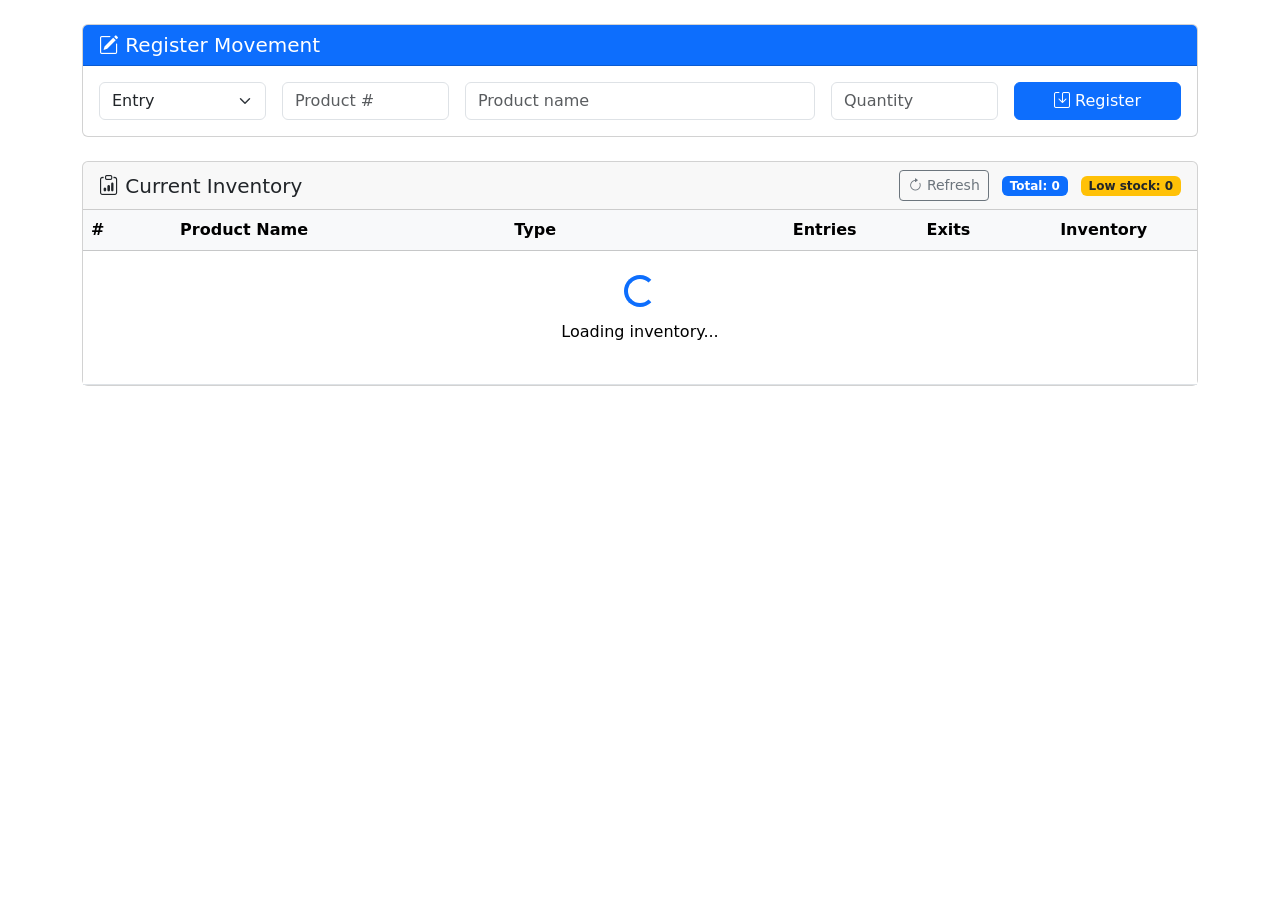
==== index.html @ f0458bd9 "Update index.html" ====
<!DOCTYPE html>
<html lang="es">
<head>
  <meta charset="UTF-8">
  <meta name="viewport" content="width=device-width, initial-scale=1.0">
  <title>Inventory System</title>
  <link href="https://cdn.jsdelivr.net/npm/bootstrap@5.3.0/dist/css/bootstrap.min.css" rel="stylesheet">
  <link rel="stylesheet" href="https://cdn.jsdelivr.net/npm/bootstrap-icons@1.10.0/font/bootstrap-icons.css">
  <style>
    .table-responsive { max-height: 60vh; overflow-y: auto; }
    .alert-position { position: fixed; top: 20px; right: 20px; z-index: 1000; }
    #productSearchFeedback { position: absolute; right: 10px; top: 50%; transform: translateY(-50%); }
  </style>
</head>
<body>
  <div class="container py-4">
    <div id="alertContainer" class="alert-position"></div>
    
    <div class="card mb-4">
      <div class="card-header bg-primary text-white">
        <h5 class="mb-0"><i class="bi bi-pencil-square"></i> Register Movement</h5>
      </div>
      <div class="card-body">
        <form id="inventoryForm">
          <div class="row g-3 align-items-center">
            <div class="col-md-2">
              <select class="form-select" id="movementType" required>
                <option value="entrada"><i class="bi bi-box-arrow-in-down"></i> Entry</option>
                <option value="salida"><i class="bi bi-box-arrow-up"></i> Exit</option>
              </select>
            </div>
            <div class="col-md-2">
              <input type="number" class="form-control" id="productNumber" placeholder="Product #" min="1" required>
            </div>
            <div class="col-md-4 position-relative">
              <input type="text" class="form-control" id="productName" placeholder="Product name" readonly>
              <div id="productSearchFeedback"></div>
            </div>
            <div class="col-md-2">
              <input type="number" class="form-control" id="quantity" placeholder="Quantity" min="1" required>
            </div>
            <div class="col-md-2">
              <button type="submit" class="btn btn-primary w-100" id="registerBtn">
                <i class="bi bi-save"></i> Register
              </button>
            </div>
          </div>
        </form>
      </div>
    </div>

    <div class="card">
      <div class="card-header d-flex justify-content-between align-items-center">
        <h5 class="mb-0"><i class="bi bi-clipboard-data"></i> Current Inventory</h5>
        <div>
          <button class="btn btn-sm btn-outline-secondary" id="refreshBtn">
            <i class="bi bi-arrow-clockwise"></i> Refresh
          </button>
          <span class="badge bg-primary ms-2">Total: <span id="totalItems">0</span></span>
          <span class="badge bg-warning text-dark ms-2">Low stock: <span id="lowStockItems">0</span></span>
        </div>
      </div>
      <div class="table-responsive">
        <table class="table table-hover align-middle mb-0">
          <thead class="table-light">
            <tr>
              <th width="8%">#</th>
              <th width="30%">Product Name</th>
              <th width="25%">Type</th>
              <th width="12%">Entries</th>
              <th width="12%">Exits</th>
              <th width="13%">Inventory</th>
            </tr>
          </thead>
          <tbody id="inventoryTable">
            <tr>
              <td colspan="6" class="text-center py-4">
                <div class="spinner-border text-primary"></div>
                <p class="mt-2">Loading inventory...</p>
              </td>
            </tr>
          </tbody>
        </table>
      </div>
    </div>
  </div>

  <script src="https://cdn.jsdelivr.net/npm/bootstrap@5.3.0/dist/js/bootstrap.bundle.min.js"></script>
  <script src="config.js"></script>
  <script src="inventory.js"></script>
</body>
</html>
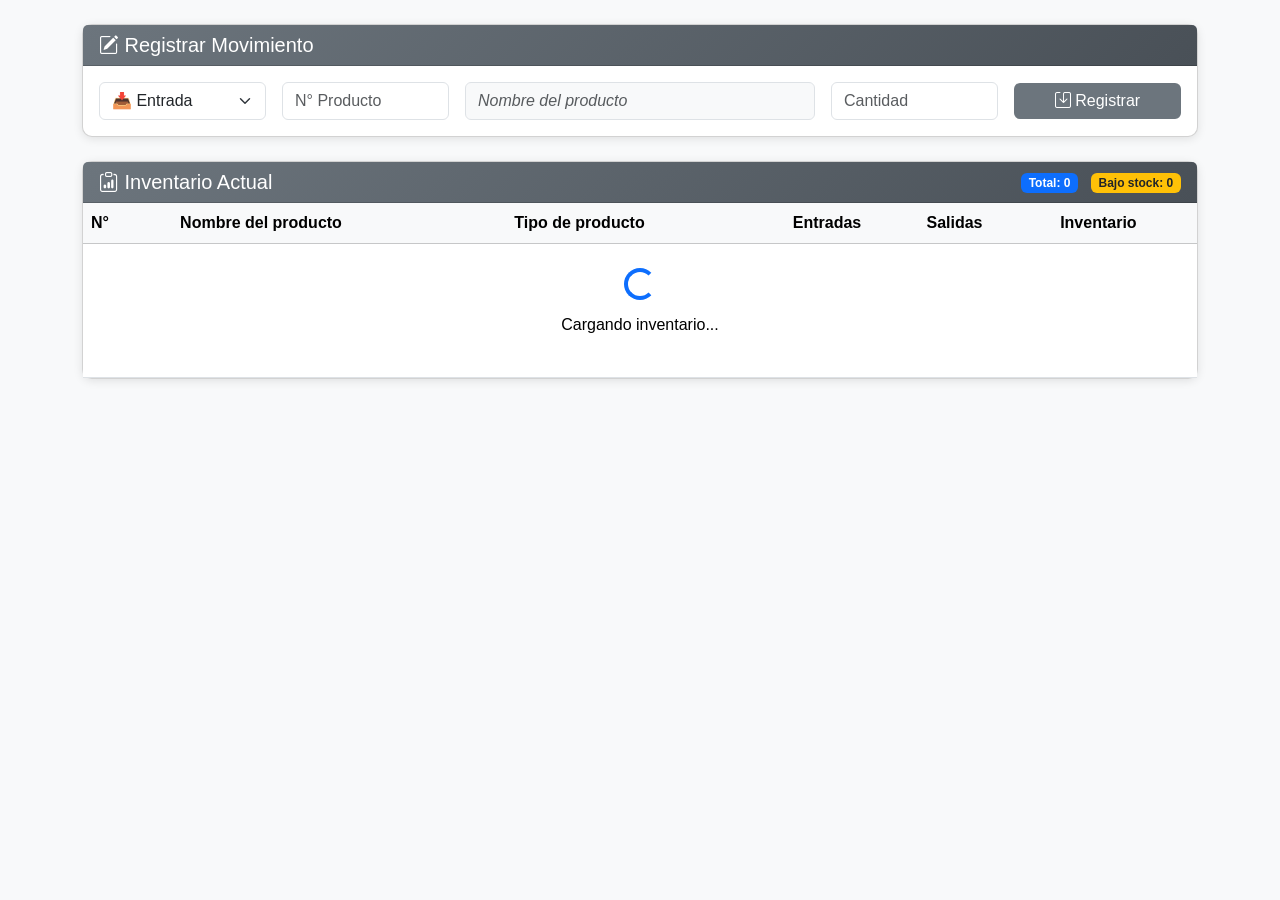
==== commit cc99709a: "Update index.html" ====
--- a/index.html
+++ b/index.html
@@ -1,92 +1,120 @@
 <!DOCTYPE html>
 <html lang="es">
 <head>
-  <meta charset="UTF-8">
-  <meta name="viewport" content="width=device-width, initial-scale=1.0">
-  <title>Inventory System</title>
-  <link href="https://cdn.jsdelivr.net/npm/bootstrap@5.3.0/dist/css/bootstrap.min.css" rel="stylesheet">
-  <link rel="stylesheet" href="https://cdn.jsdelivr.net/npm/bootstrap-icons@1.10.0/font/bootstrap-icons.css">
-  <style>
-    .table-responsive { max-height: 60vh; overflow-y: auto; }
-    .alert-position { position: fixed; top: 20px; right: 20px; z-index: 1000; }
-    #productSearchFeedback { position: absolute; right: 10px; top: 50%; transform: translateY(-50%); }
-  </style>
+    <meta charset="UTF-8">
+    <meta name="viewport" content="width=device-width, initial-scale=1.0">
+    <title>Inventario Klandestino</title>
+    <link href="https://cdn.jsdelivr.net/npm/bootstrap@5.3.0/dist/css/bootstrap.min.css" rel="stylesheet">
+    <link rel="stylesheet" href="https://cdn.jsdelivr.net/npm/bootstrap-icons@1.10.0/font/bootstrap-icons.css">
+    <style>
+        :root {
+            --color-primary: #6c757d;
+            --color-secondary: #495057;
+        }
+        body {
+            background-color: #f8f9fa;
+            font-family: 'Segoe UI', sans-serif;
+        }
+        .card {
+            border-radius: 10px;
+            box-shadow: 0 2px 10px rgba(0,0,0,0.1);
+        }
+        .card-header {
+            background: linear-gradient(135deg, var(--color-primary), var(--color-secondary));
+            color: white;
+            font-weight: 600;
+        }
+        .table-responsive {
+            max-height: 60vh;
+            overflow-y: auto;
+        }
+        .table thead th {
+            position: sticky;
+            top: 0;
+            background-color: #f8f9fa;
+        }
+        .table-warning {
+            background-color: rgba(255, 193, 7, 0.1);
+        }
+        #productName {
+            background-color: #f8f9fa;
+            font-style: italic;
+        }
+        .btn-primary {
+            background-color: var(--color-primary);
+            border: none;
+        }
+        .btn-primary:hover {
+            background-color: var(--color-secondary);
+        }
+    </style>
 </head>
 <body>
-  <div class="container py-4">
-    <div id="alertContainer" class="alert-position"></div>
-    
-    <div class="card mb-4">
-      <div class="card-header bg-primary text-white">
-        <h5 class="mb-0"><i class="bi bi-pencil-square"></i> Register Movement</h5>
-      </div>
-      <div class="card-body">
-        <form id="inventoryForm">
-          <div class="row g-3 align-items-center">
-            <div class="col-md-2">
-              <select class="form-select" id="movementType" required>
-                <option value="entrada"><i class="bi bi-box-arrow-in-down"></i> Entry</option>
-                <option value="salida"><i class="bi bi-box-arrow-up"></i> Exit</option>
-              </select>
+    <div class="container py-4">
+        <div class="card mb-4">
+            <div class="card-header">
+                <h5 class="mb-0"><i class="bi bi-pencil-square"></i> Registrar Movimiento</h5>
             </div>
-            <div class="col-md-2">
-              <input type="number" class="form-control" id="productNumber" placeholder="Product #" min="1" required>
+            <div class="card-body">
+                <div class="row g-3 align-items-center">
+                    <div class="col-md-2">
+                        <select class="form-select" id="movementType">
+                            <option value="entrada">📥 Entrada</option>
+                            <option value="salida">📤 Salida</option>
+                        </select>
+                    </div>
+                    <div class="col-md-2">
+                        <input type="number" class="form-control" id="productNumber" placeholder="N° Producto" min="1" required>
+                    </div>
+                    <div class="col-md-4">
+                        <input type="text" class="form-control" id="productName" placeholder="Nombre del producto" readonly>
+                    </div>
+                    <div class="col-md-2">
+                        <input type="number" class="form-control" id="quantity" placeholder="Cantidad" min="1" required>
+                    </div>
+                    <div class="col-md-2">
+                        <button class="btn btn-primary w-100" id="registerBtn">
+                            <i class="bi bi-save"></i> Registrar
+                        </button>
+                    </div>
+                </div>
             </div>
-            <div class="col-md-4 position-relative">
-              <input type="text" class="form-control" id="productName" placeholder="Product name" readonly>
-              <div id="productSearchFeedback"></div>
+        </div>
+
+        <div class="card">
+            <div class="card-header d-flex justify-content-between align-items-center">
+                <h5 class="mb-0"><i class="bi bi-clipboard-data"></i> Inventario Actual</h5>
+                <div>
+                    <span class="badge bg-primary me-2">Total: <span id="totalItems">0</span></span>
+                    <span class="badge bg-warning text-dark">Bajo stock: <span id="lowStockItems">0</span></span>
+                </div>
             </div>
-            <div class="col-md-2">
-              <input type="number" class="form-control" id="quantity" placeholder="Quantity" min="1" required>
+            <div class="table-responsive">
+                <table class="table table-hover align-middle mb-0">
+                    <thead class="table-light">
+                        <tr>
+                            <th width="8%">N°</th>
+                            <th width="30%">Nombre del producto</th>
+                            <th width="25%">Tipo de producto</th>
+                            <th width="12%">Entradas</th>
+                            <th width="12%">Salidas</th>
+                            <th width="13%">Inventario</th>
+                        </tr>
+                    </thead>
+                    <tbody id="inventoryTable">
+                        <tr>
+                            <td colspan="6" class="text-center py-4">
+                                <div class="spinner-border text-primary"></div>
+                                <p class="mt-2">Cargando inventario...</p>
+                            </td>
+                        </tr>
+                    </tbody>
+                </table>
             </div>
-            <div class="col-md-2">
-              <button type="submit" class="btn btn-primary w-100" id="registerBtn">
-                <i class="bi bi-save"></i> Register
-              </button>
-            </div>
-          </div>
-        </form>
-      </div>
+        </div>
     </div>
 
-    <div class="card">
-      <div class="card-header d-flex justify-content-between align-items-center">
-        <h5 class="mb-0"><i class="bi bi-clipboard-data"></i> Current Inventory</h5>
-        <div>
-          <button class="btn btn-sm btn-outline-secondary" id="refreshBtn">
-            <i class="bi bi-arrow-clockwise"></i> Refresh
-          </button>
-          <span class="badge bg-primary ms-2">Total: <span id="totalItems">0</span></span>
-          <span class="badge bg-warning text-dark ms-2">Low stock: <span id="lowStockItems">0</span></span>
-        </div>
-      </div>
-      <div class="table-responsive">
-        <table class="table table-hover align-middle mb-0">
-          <thead class="table-light">
-            <tr>
-              <th width="8%">#</th>
-              <th width="30%">Product Name</th>
-              <th width="25%">Type</th>
-              <th width="12%">Entries</th>
-              <th width="12%">Exits</th>
-              <th width="13%">Inventory</th>
-            </tr>
-          </thead>
-          <tbody id="inventoryTable">
-            <tr>
-              <td colspan="6" class="text-center py-4">
-                <div class="spinner-border text-primary"></div>
-                <p class="mt-2">Loading inventory...</p>
-              </td>
-            </tr>
-          </tbody>
-        </table>
-      </div>
-    </div>
-  </div>
-
-  <script src="https://cdn.jsdelivr.net/npm/bootstrap@5.3.0/dist/js/bootstrap.bundle.min.js"></script>
-  <script src="config.js"></script>
-  <script src="inventory.js"></script>
+    <script src="https://cdn.jsdelivr.net/npm/bootstrap@5.3.0/dist/js/bootstrap.bundle.min.js"></script>
+    <script src="frontend.js"></script>
 </body>
 </html>
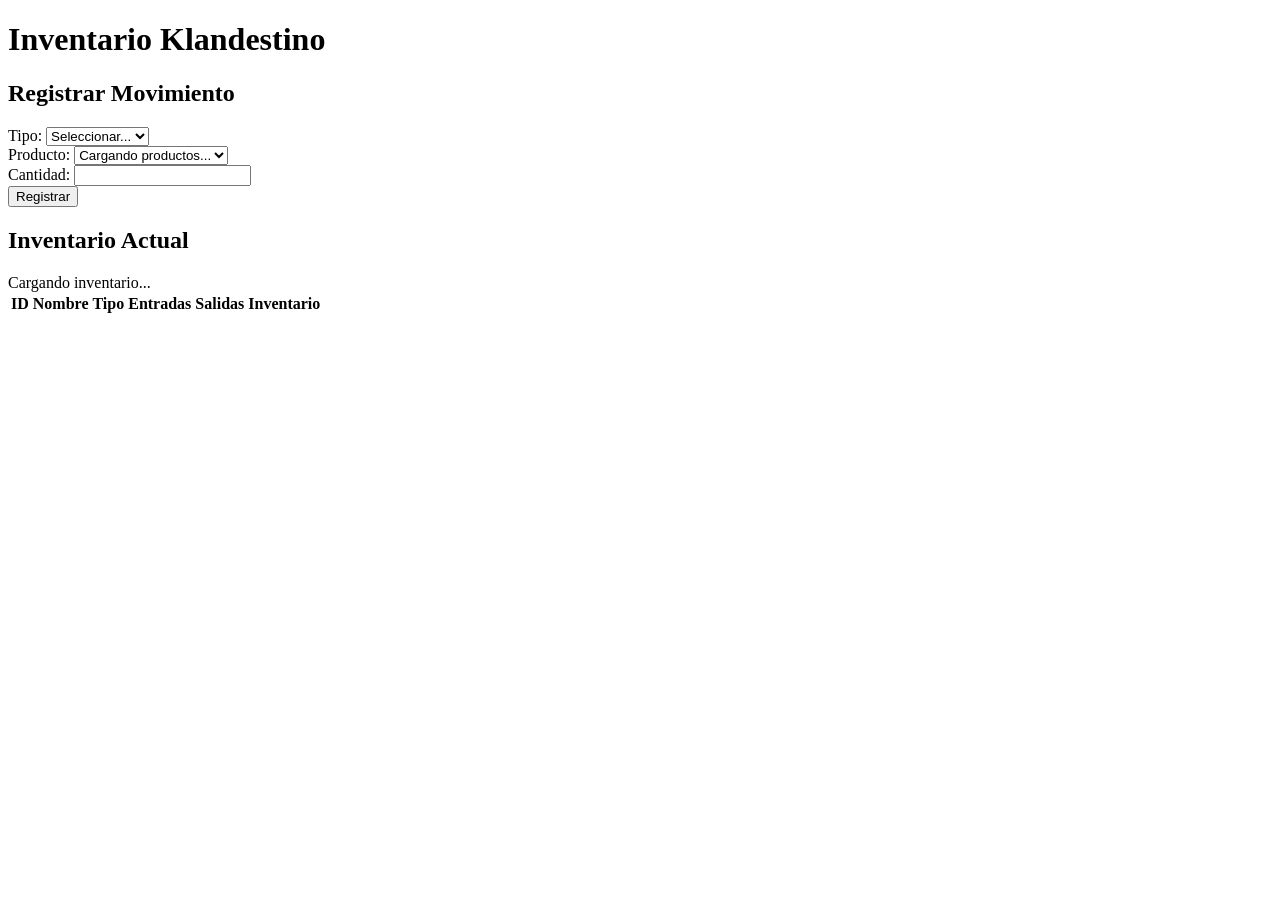
==== commit baeb67f3: "Update index.html" ====
--- a/index.html
+++ b/index.html
@@ -3,118 +3,64 @@
 <head>
     <meta charset="UTF-8">
     <meta name="viewport" content="width=device-width, initial-scale=1.0">
-    <title>Inventario Klandestino</title>
-    <link href="https://cdn.jsdelivr.net/npm/bootstrap@5.3.0/dist/css/bootstrap.min.css" rel="stylesheet">
-    <link rel="stylesheet" href="https://cdn.jsdelivr.net/npm/bootstrap-icons@1.10.0/font/bootstrap-icons.css">
-    <style>
-        :root {
-            --color-primary: #6c757d;
-            --color-secondary: #495057;
-        }
-        body {
-            background-color: #f8f9fa;
-            font-family: 'Segoe UI', sans-serif;
-        }
-        .card {
-            border-radius: 10px;
-            box-shadow: 0 2px 10px rgba(0,0,0,0.1);
-        }
-        .card-header {
-            background: linear-gradient(135deg, var(--color-primary), var(--color-secondary));
-            color: white;
-            font-weight: 600;
-        }
-        .table-responsive {
-            max-height: 60vh;
-            overflow-y: auto;
-        }
-        .table thead th {
-            position: sticky;
-            top: 0;
-            background-color: #f8f9fa;
-        }
-        .table-warning {
-            background-color: rgba(255, 193, 7, 0.1);
-        }
-        #productName {
-            background-color: #f8f9fa;
-            font-style: italic;
-        }
-        .btn-primary {
-            background-color: var(--color-primary);
-            border: none;
-        }
-        .btn-primary:hover {
-            background-color: var(--color-secondary);
-        }
-    </style>
+    <title>Sistema de Inventario</title>
+    <link rel="stylesheet" href="estilo.css">
 </head>
 <body>
-    <div class="container py-4">
-        <div class="card mb-4">
-            <div class="card-header">
-                <h5 class="mb-0"><i class="bi bi-pencil-square"></i> Registrar Movimiento</h5>
-            </div>
-            <div class="card-body">
-                <div class="row g-3 align-items-center">
-                    <div class="col-md-2">
-                        <select class="form-select" id="movementType">
-                            <option value="entrada">📥 Entrada</option>
-                            <option value="salida">📤 Salida</option>
-                        </select>
-                    </div>
-                    <div class="col-md-2">
-                        <input type="number" class="form-control" id="productNumber" placeholder="N° Producto" min="1" required>
-                    </div>
-                    <div class="col-md-4">
-                        <input type="text" class="form-control" id="productName" placeholder="Nombre del producto" readonly>
-                    </div>
-                    <div class="col-md-2">
-                        <input type="number" class="form-control" id="quantity" placeholder="Cantidad" min="1" required>
-                    </div>
-                    <div class="col-md-2">
-                        <button class="btn btn-primary w-100" id="registerBtn">
-                            <i class="bi bi-save"></i> Registrar
-                        </button>
-                    </div>
+    <div class="container">
+        <h1>Inventario Klandestino</h1>
+        
+        <!-- Formulario de movimientos -->
+        <div class="card">
+            <h2>Registrar Movimiento</h2>
+            <form id="movimiento-form">
+                <div class="form-group">
+                    <label for="tipo-movimiento">Tipo:</label>
+                    <select id="tipo-movimiento" required>
+                        <option value="">Seleccionar...</option>
+                        <option value="entrada">Entrada</option>
+                        <option value="salida">Salida</option>
+                    </select>
                 </div>
-            </div>
+                
+                <div class="form-group">
+                    <label for="producto-id">Producto:</label>
+                    <select id="producto-id" required>
+                        <option value="">Cargando productos...</option>
+                    </select>
+                </div>
+                
+                <div class="form-group">
+                    <label for="cantidad">Cantidad:</label>
+                    <input type="number" id="cantidad" min="1" required>
+                </div>
+                
+                <button type="submit">Registrar</button>
+            </form>
         </div>
-
+        
+        <!-- Tabla de inventario -->
         <div class="card">
-            <div class="card-header d-flex justify-content-between align-items-center">
-                <h5 class="mb-0"><i class="bi bi-clipboard-data"></i> Inventario Actual</h5>
-                <div>
-                    <span class="badge bg-primary me-2">Total: <span id="totalItems">0</span></span>
-                    <span class="badge bg-warning text-dark">Bajo stock: <span id="lowStockItems">0</span></span>
-                </div>
-            </div>
-            <div class="table-responsive">
-                <table class="table table-hover align-middle mb-0">
-                    <thead class="table-light">
-                        <tr>
-                            <th width="8%">N°</th>
-                            <th width="30%">Nombre del producto</th>
-                            <th width="25%">Tipo de producto</th>
-                            <th width="12%">Entradas</th>
-                            <th width="12%">Salidas</th>
-                            <th width="13%">Inventario</th>
-                        </tr>
-                    </thead>
-                    <tbody id="inventoryTable">
-                        <tr>
-                            <td colspan="6" class="text-center py-4">
-                                <div class="spinner-border text-primary"></div>
-                                <p class="mt-2">Cargando inventario...</p>
-                            </td>
-                        </tr>
-                    </tbody>
-                </table>
-            </div>
+            <h2>Inventario Actual <span id="inventario-count"></span></h2>
+            <div id="loading">Cargando inventario...</div>
+            <div id="error-message" class="error"></div>
+            
+            <table id="inventario-table">
+                <thead>
+                    <tr>
+                        <th>ID</th>
+                        <th>Nombre</th>
+                        <th>Tipo</th>
+                        <th>Entradas</th>
+                        <th>Salidas</th>
+                        <th>Inventario</th>
+                    </tr>
+                </thead>
+                <tbody></tbody>
+            </table>
         </div>
     </div>
 
-    <script src="https://cdn.jsdelivr.net/npm/bootstrap@5.3.0/dist/js/bootstrap.bundle.min.js"></script>
-    <script src="frontend.js"></script>
+    <script src="script.js"></script>
 </body>
 </html>
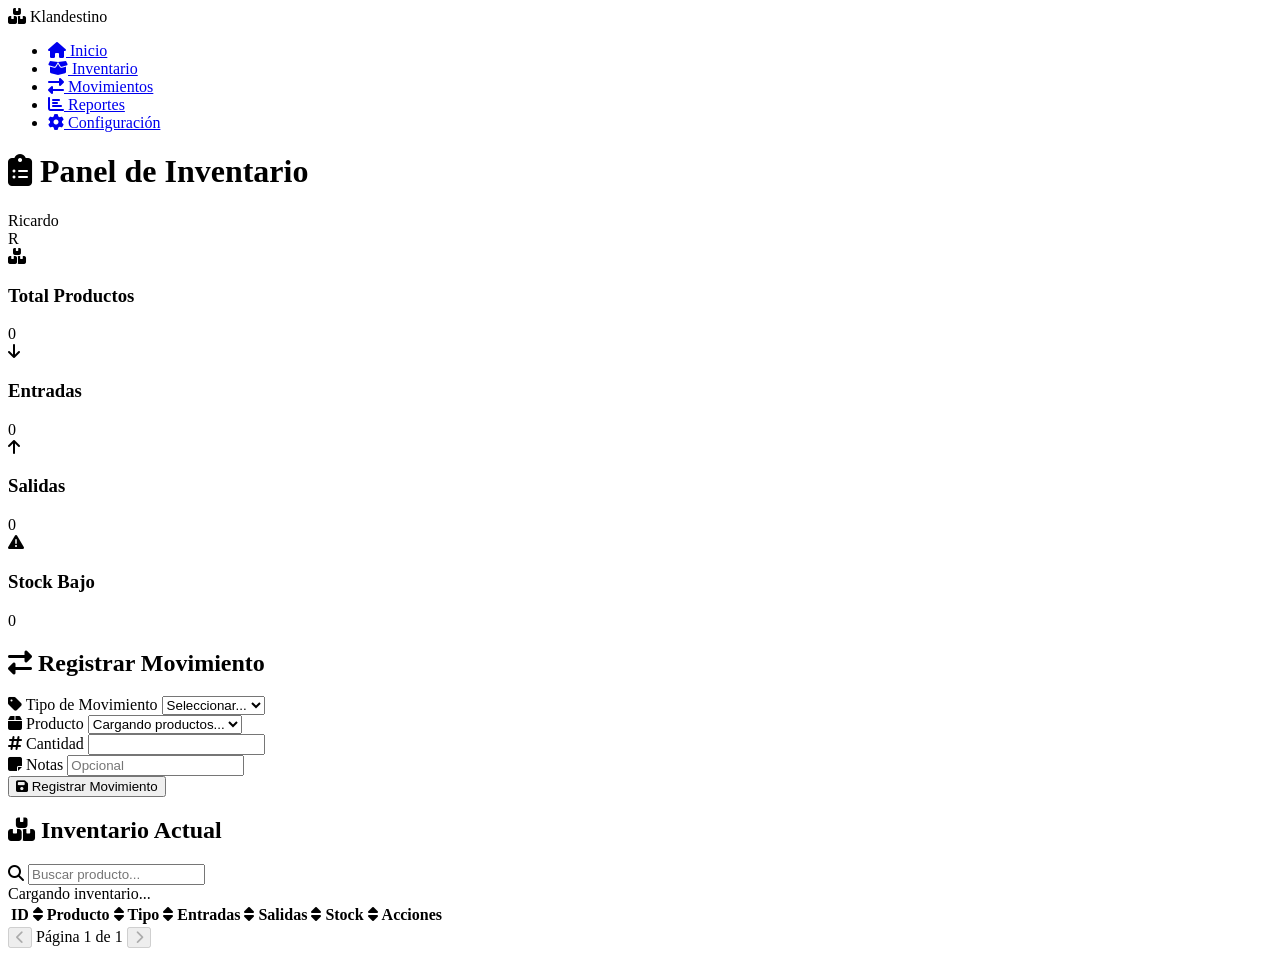
==== commit 590acd4b: "Update index.html" ====
--- a/index.html
+++ b/index.html
@@ -3,62 +3,166 @@
 <head>
     <meta charset="UTF-8">
     <meta name="viewport" content="width=device-width, initial-scale=1.0">
-    <title>Sistema de Inventario</title>
+    <title>Inventario Klandestino | Sistema de Gestión</title>
+    <link rel="stylesheet" href="https://cdnjs.cloudflare.com/ajax/libs/font-awesome/6.4.0/css/all.min.css">
     <link rel="stylesheet" href="estilo.css">
 </head>
 <body>
-    <div class="container">
-        <h1>Inventario Klandestino</h1>
-        
-        <!-- Formulario de movimientos -->
-        <div class="card">
-            <h2>Registrar Movimiento</h2>
-            <form id="movimiento-form">
-                <div class="form-group">
-                    <label for="tipo-movimiento">Tipo:</label>
-                    <select id="tipo-movimiento" required>
-                        <option value="">Seleccionar...</option>
-                        <option value="entrada">Entrada</option>
-                        <option value="salida">Salida</option>
-                    </select>
+    <div class="dashboard">
+        <!-- Sidebar -->
+        <aside class="sidebar">
+            <div class="logo">
+                <i class="fas fa-boxes"></i>
+                <span>Klandestino</span>
+            </div>
+            <nav>
+                <ul>
+                    <li class="active"><a href="#"><i class="fas fa-home"></i> Inicio</a></li>
+                    <li><a href="#"><i class="fas fa-box-open"></i> Inventario</a></li>
+                    <li><a href="#"><i class="fas fa-exchange-alt"></i> Movimientos</a></li>
+                    <li><a href="#"><i class="fas fa-chart-bar"></i> Reportes</a></li>
+                    <li><a href="#"><i class="fas fa-cog"></i> Configuración</a></li>
+                </ul>
+            </nav>
+        </aside>
+
+        <!-- Main Content -->
+        <main class="main-content">
+            <header class="header">
+                <h1><i class="fas fa-clipboard-list"></i> Panel de Inventario</h1>
+                <div class="user-info">
+                    <span>Ricardo</span>
+                    <div class="avatar">R</div>
                 </div>
-                
-                <div class="form-group">
-                    <label for="producto-id">Producto:</label>
-                    <select id="producto-id" required>
-                        <option value="">Cargando productos...</option>
-                    </select>
+            </header>
+
+            <div class="content">
+                <!-- Cards Resumen -->
+                <div class="summary-cards">
+                    <div class="card">
+                        <div class="card-icon blue">
+                            <i class="fas fa-boxes"></i>
+                        </div>
+                        <div class="card-info">
+                            <h3>Total Productos</h3>
+                            <span id="total-productos">0</span>
+                        </div>
+                    </div>
+                    <div class="card">
+                        <div class="card-icon green">
+                            <i class="fas fa-arrow-down"></i>
+                        </div>
+                        <div class="card-info">
+                            <h3>Entradas</h3>
+                            <span id="total-entradas">0</span>
+                        </div>
+                    </div>
+                    <div class="card">
+                        <div class="card-icon orange">
+                            <i class="fas fa-arrow-up"></i>
+                        </div>
+                        <div class="card-info">
+                            <h3>Salidas</h3>
+                            <span id="total-salidas">0</span>
+                        </div>
+                    </div>
+                    <div class="card">
+                        <div class="card-icon red">
+                            <i class="fas fa-exclamation-triangle"></i>
+                        </div>
+                        <div class="card-info">
+                            <h3>Stock Bajo</h3>
+                            <span id="stock-bajo">0</span>
+                        </div>
+                    </div>
                 </div>
-                
-                <div class="form-group">
-                    <label for="cantidad">Cantidad:</label>
-                    <input type="number" id="cantidad" min="1" required>
+
+                <!-- Sección de Movimientos -->
+                <div class="movimiento-section">
+                    <div class="section-header">
+                        <h2><i class="fas fa-exchange-alt"></i> Registrar Movimiento</h2>
+                    </div>
+                    <form id="movimiento-form" class="modern-form">
+                        <div class="form-row">
+                            <div class="form-group">
+                                <label for="tipo-movimiento"><i class="fas fa-tag"></i> Tipo de Movimiento</label>
+                                <select id="tipo-movimiento" required>
+                                    <option value="">Seleccionar...</option>
+                                    <option value="entrada">Entrada</option>
+                                    <option value="salida">Salida</option>
+                                </select>
+                            </div>
+                            
+                            <div class="form-group">
+                                <label for="producto-id"><i class="fas fa-box"></i> Producto</label>
+                                <select id="producto-id" required>
+                                    <option value="">Cargando productos...</option>
+                                </select>
+                            </div>
+                        </div>
+                        
+                        <div class="form-row">
+                            <div class="form-group">
+                                <label for="cantidad"><i class="fas fa-hashtag"></i> Cantidad</label>
+                                <input type="number" id="cantidad" min="1" required>
+                            </div>
+                            
+                            <div class="form-group">
+                                <label for="notas"><i class="fas fa-sticky-note"></i> Notas</label>
+                                <input type="text" id="notas" placeholder="Opcional">
+                            </div>
+                        </div>
+                        
+                        <button type="submit" class="btn-primary">
+                            <i class="fas fa-save"></i> Registrar Movimiento
+                        </button>
+                    </form>
                 </div>
-                
-                <button type="submit">Registrar</button>
-            </form>
-        </div>
-        
-        <!-- Tabla de inventario -->
-        <div class="card">
-            <h2>Inventario Actual <span id="inventario-count"></span></h2>
-            <div id="loading">Cargando inventario...</div>
-            <div id="error-message" class="error"></div>
-            
-            <table id="inventario-table">
-                <thead>
-                    <tr>
-                        <th>ID</th>
-                        <th>Nombre</th>
-                        <th>Tipo</th>
-                        <th>Entradas</th>
-                        <th>Salidas</th>
-                        <th>Inventario</th>
-                    </tr>
-                </thead>
-                <tbody></tbody>
-            </table>
-        </div>
+
+                <!-- Tabla de Inventario -->
+                <div class="inventario-section">
+                    <div class="section-header">
+                        <h2><i class="fas fa-boxes"></i> Inventario Actual</h2>
+                        <div class="search-box">
+                            <i class="fas fa-search"></i>
+                            <input type="text" id="buscar-producto" placeholder="Buscar producto...">
+                        </div>
+                    </div>
+                    
+                    <div id="loading" class="loading">
+                        <div class="spinner"></div>
+                        <span>Cargando inventario...</span>
+                    </div>
+                    
+                    <div id="error-message" class="error-message"></div>
+                    
+                    <div class="table-container">
+                        <table id="inventario-table">
+                            <thead>
+                                <tr>
+                                    <th>ID <i class="fas fa-sort"></i></th>
+                                    <th>Producto <i class="fas fa-sort"></i></th>
+                                    <th>Tipo <i class="fas fa-sort"></i></th>
+                                    <th>Entradas <i class="fas fa-sort"></i></th>
+                                    <th>Salidas <i class="fas fa-sort"></i></th>
+                                    <th>Stock <i class="fas fa-sort"></i></th>
+                                    <th>Acciones</th>
+                                </tr>
+                            </thead>
+                            <tbody></tbody>
+                        </table>
+                    </div>
+                    
+                    <div class="table-footer">
+                        <div class="pagination">
+                            <button class="btn-pagination" disabled><i class="fas fa-chevron-left"></i></button>
+                            <span>Página 1 de 1</span>
+                            <button class="btn-pagination" disabled><i class="fas fa-chevron-right"></i></button>
+                        </div>
+                    </div>
+                </div>
+            </div>
+        </main>
     </div>
 
     <script src="script.js"></script>
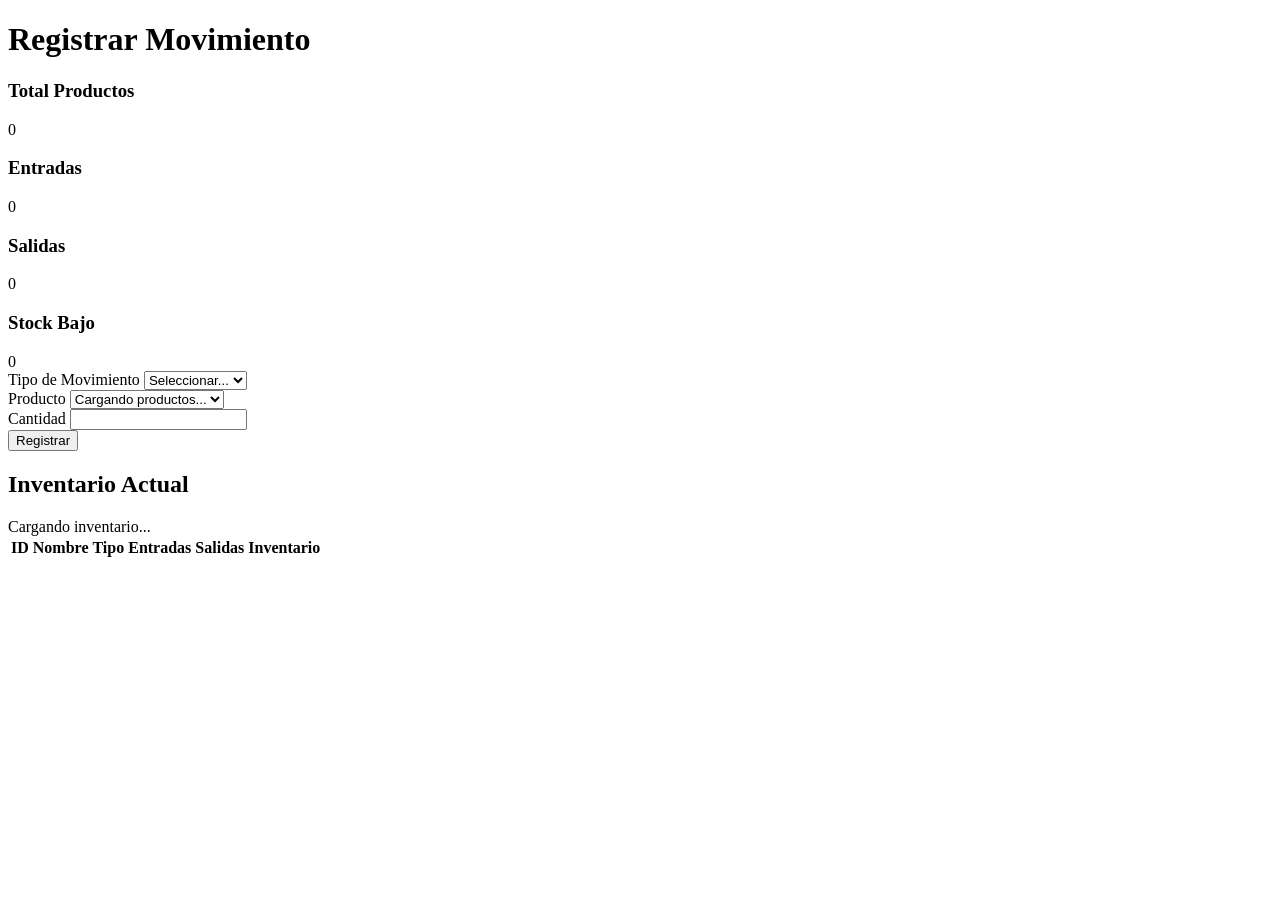
==== commit fc0d7099: "Update index.html" ====
--- a/index.html
+++ b/index.html
@@ -3,166 +3,78 @@
 <head>
     <meta charset="UTF-8">
     <meta name="viewport" content="width=device-width, initial-scale=1.0">
-    <title>Inventario Klandestino | Sistema de Gestión</title>
-    <link rel="stylesheet" href="https://cdnjs.cloudflare.com/ajax/libs/font-awesome/6.4.0/css/all.min.css">
+    <title>Inventario Klandestino</title>
     <link rel="stylesheet" href="estilo.css">
 </head>
 <body>
-    <div class="dashboard">
-        <!-- Sidebar -->
-        <aside class="sidebar">
-            <div class="logo">
-                <i class="fas fa-boxes"></i>
-                <span>Klandestino</span>
-            </div>
-            <nav>
-                <ul>
-                    <li class="active"><a href="#"><i class="fas fa-home"></i> Inicio</a></li>
-                    <li><a href="#"><i class="fas fa-box-open"></i> Inventario</a></li>
-                    <li><a href="#"><i class="fas fa-exchange-alt"></i> Movimientos</a></li>
-                    <li><a href="#"><i class="fas fa-chart-bar"></i> Reportes</a></li>
-                    <li><a href="#"><i class="fas fa-cog"></i> Configuración</a></li>
-                </ul>
-            </nav>
-        </aside>
-
-        <!-- Main Content -->
-        <main class="main-content">
-            <header class="header">
-                <h1><i class="fas fa-clipboard-list"></i> Panel de Inventario</h1>
-                <div class="user-info">
-                    <span>Ricardo</span>
-                    <div class="avatar">R</div>
+    <div class="container">
+        <h1 class="header">Registrar Movimiento</h1>
+        
+        <div class="panel">
+            <div class="summary-cards">
+                <div class="card">
+                    <h3>Total Productos</h3>
+                    <span id="total-productos">0</span>
                 </div>
-            </header>
-
-            <div class="content">
-                <!-- Cards Resumen -->
-                <div class="summary-cards">
-                    <div class="card">
-                        <div class="card-icon blue">
-                            <i class="fas fa-boxes"></i>
-                        </div>
-                        <div class="card-info">
-                            <h3>Total Productos</h3>
-                            <span id="total-productos">0</span>
-                        </div>
-                    </div>
-                    <div class="card">
-                        <div class="card-icon green">
-                            <i class="fas fa-arrow-down"></i>
-                        </div>
-                        <div class="card-info">
-                            <h3>Entradas</h3>
-                            <span id="total-entradas">0</span>
-                        </div>
-                    </div>
-                    <div class="card">
-                        <div class="card-icon orange">
-                            <i class="fas fa-arrow-up"></i>
-                        </div>
-                        <div class="card-info">
-                            <h3>Salidas</h3>
-                            <span id="total-salidas">0</span>
-                        </div>
-                    </div>
-                    <div class="card">
-                        <div class="card-icon red">
-                            <i class="fas fa-exclamation-triangle"></i>
-                        </div>
-                        <div class="card-info">
-                            <h3>Stock Bajo</h3>
-                            <span id="stock-bajo">0</span>
-                        </div>
-                    </div>
+                <div class="card">
+                    <h3>Entradas</h3>
+                    <span id="total-entradas">0</span>
                 </div>
-
-                <!-- Sección de Movimientos -->
-                <div class="movimiento-section">
-                    <div class="section-header">
-                        <h2><i class="fas fa-exchange-alt"></i> Registrar Movimiento</h2>
-                    </div>
-                    <form id="movimiento-form" class="modern-form">
-                        <div class="form-row">
-                            <div class="form-group">
-                                <label for="tipo-movimiento"><i class="fas fa-tag"></i> Tipo de Movimiento</label>
-                                <select id="tipo-movimiento" required>
-                                    <option value="">Seleccionar...</option>
-                                    <option value="entrada">Entrada</option>
-                                    <option value="salida">Salida</option>
-                                </select>
-                            </div>
-                            
-                            <div class="form-group">
-                                <label for="producto-id"><i class="fas fa-box"></i> Producto</label>
-                                <select id="producto-id" required>
-                                    <option value="">Cargando productos...</option>
-                                </select>
-                            </div>
-                        </div>
-                        
-                        <div class="form-row">
-                            <div class="form-group">
-                                <label for="cantidad"><i class="fas fa-hashtag"></i> Cantidad</label>
-                                <input type="number" id="cantidad" min="1" required>
-                            </div>
-                            
-                            <div class="form-group">
-                                <label for="notas"><i class="fas fa-sticky-note"></i> Notas</label>
-                                <input type="text" id="notas" placeholder="Opcional">
-                            </div>
-                        </div>
-                        
-                        <button type="submit" class="btn-primary">
-                            <i class="fas fa-save"></i> Registrar Movimiento
-                        </button>
-                    </form>
+                <div class="card">
+                    <h3>Salidas</h3>
+                    <span id="total-salidas">0</span>
                 </div>
-
-                <!-- Tabla de Inventario -->
-                <div class="inventario-section">
-                    <div class="section-header">
-                        <h2><i class="fas fa-boxes"></i> Inventario Actual</h2>
-                        <div class="search-box">
-                            <i class="fas fa-search"></i>
-                            <input type="text" id="buscar-producto" placeholder="Buscar producto...">
-                        </div>
-                    </div>
-                    
-                    <div id="loading" class="loading">
-                        <div class="spinner"></div>
-                        <span>Cargando inventario...</span>
-                    </div>
-                    
-                    <div id="error-message" class="error-message"></div>
-                    
-                    <div class="table-container">
-                        <table id="inventario-table">
-                            <thead>
-                                <tr>
-                                    <th>ID <i class="fas fa-sort"></i></th>
-                                    <th>Producto <i class="fas fa-sort"></i></th>
-                                    <th>Tipo <i class="fas fa-sort"></i></th>
-                                    <th>Entradas <i class="fas fa-sort"></i></th>
-                                    <th>Salidas <i class="fas fa-sort"></i></th>
-                                    <th>Stock <i class="fas fa-sort"></i></th>
-                                    <th>Acciones</th>
-                                </tr>
-                            </thead>
-                            <tbody></tbody>
-                        </table>
-                    </div>
-                    
-                    <div class="table-footer">
-                        <div class="pagination">
-                            <button class="btn-pagination" disabled><i class="fas fa-chevron-left"></i></button>
-                            <span>Página 1 de 1</span>
-                            <button class="btn-pagination" disabled><i class="fas fa-chevron-right"></i></button>
-                        </div>
-                    </div>
+                <div class="card">
+                    <h3>Stock Bajo</h3>
+                    <span id="stock-bajo">0</span>
                 </div>
             </div>
-        </main>
+            
+            <form id="movimiento-form" class="movimiento-form">
+                <div class="form-group">
+                    <label for="tipo-movimiento">Tipo de Movimiento</label>
+                    <select id="tipo-movimiento" required>
+                        <option value="">Seleccionar...</option>
+                        <option value="entrada">Entrada</option>
+                        <option value="salida">Salida</option>
+                    </select>
+                </div>
+                
+                <div class="form-group">
+                    <label for="producto-id">Producto</label>
+                    <select id="producto-id" required>
+                        <option value="">Cargando productos...</option>
+                    </select>
+                </div>
+                
+                <div class="form-group">
+                    <label for="cantidad">Cantidad</label>
+                    <input type="number" id="cantidad" min="1" required>
+                </div>
+                
+                <button type="submit" class="btn">Registrar</button>
+            </form>
+        </div>
+        
+        <div class="inventario-section">
+            <h2>Inventario Actual</h2>
+            <div id="loading">Cargando inventario...</div>
+            <div id="error-message" class="error"></div>
+            
+            <table id="inventario-table">
+                <thead>
+                    <tr>
+                        <th>ID</th>
+                        <th>Nombre</th>
+                        <th>Tipo</th>
+                        <th>Entradas</th>
+                        <th>Salidas</th>
+                        <th>Inventario</th>
+                    </tr>
+                </thead>
+                <tbody></tbody>
+            </table>
+        </div>
     </div>
 
     <script src="script.js"></script>
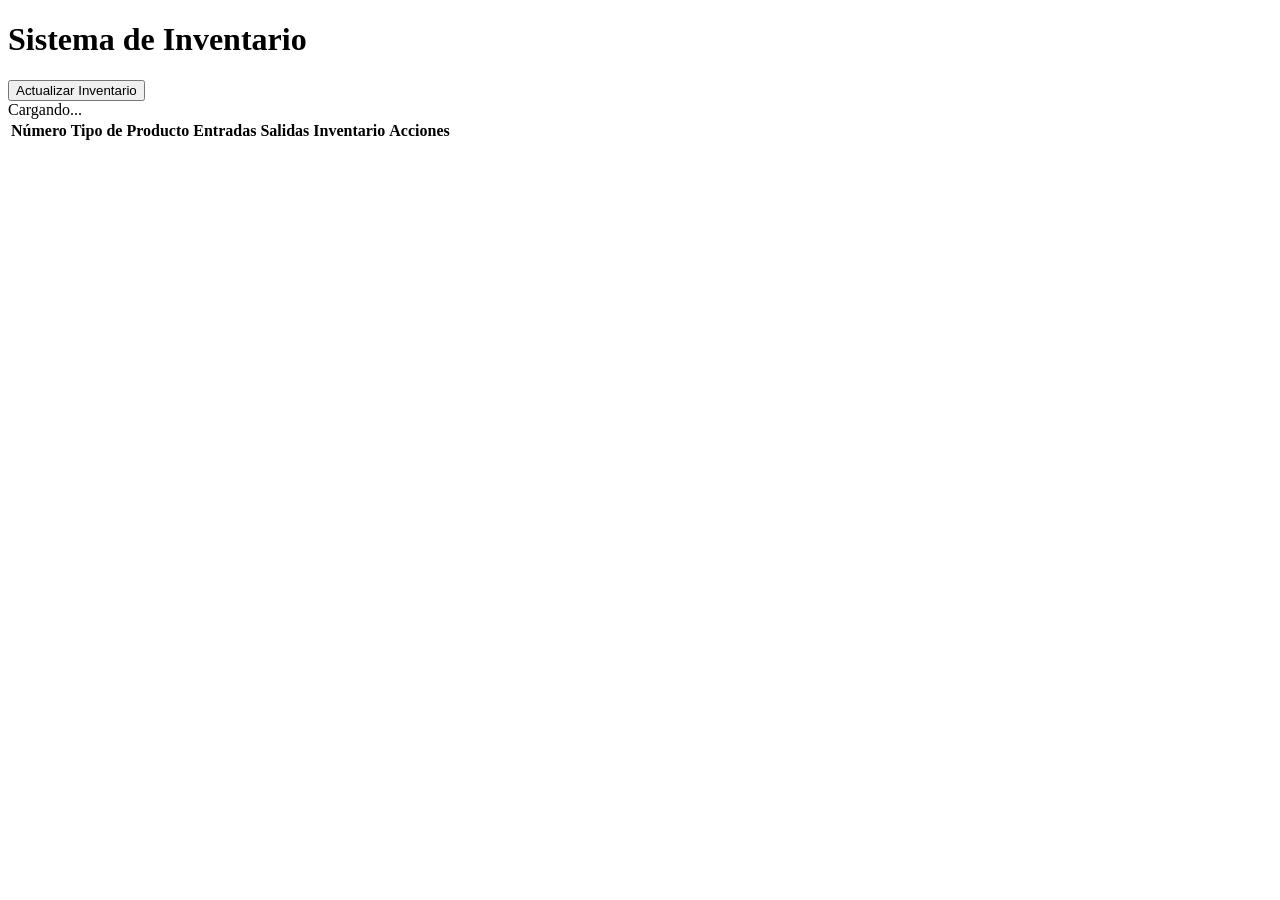
==== commit 0c01aa57: "Update index.html" ====
--- a/index.html
+++ b/index.html
@@ -3,78 +3,41 @@
 <head>
     <meta charset="UTF-8">
     <meta name="viewport" content="width=device-width, initial-scale=1.0">
-    <title>Inventario Klandestino</title>
-    <link rel="stylesheet" href="estilo.css">
+    <title>Sistema de Inventario</title>
+    <link rel="stylesheet" href="styles.css">
 </head>
 <body>
     <div class="container">
-        <h1 class="header">Registrar Movimiento</h1>
-        
-        <div class="panel">
-            <div class="summary-cards">
-                <div class="card">
-                    <h3>Total Productos</h3>
-                    <span id="total-productos">0</span>
-                </div>
-                <div class="card">
-                    <h3>Entradas</h3>
-                    <span id="total-entradas">0</span>
-                </div>
-                <div class="card">
-                    <h3>Salidas</h3>
-                    <span id="total-salidas">0</span>
-                </div>
-                <div class="card">
-                    <h3>Stock Bajo</h3>
-                    <span id="stock-bajo">0</span>
-                </div>
+        <header>
+            <h1>Sistema de Inventario</h1>
+        </header>
+
+        <section class="inventory-section">
+            <div class="controls">
+                <button id="refresh-btn">Actualizar Inventario</button>
+                <div class="loading" id="loading">Cargando...</div>
             </div>
             
-            <form id="movimiento-form" class="movimiento-form">
-                <div class="form-group">
-                    <label for="tipo-movimiento">Tipo de Movimiento</label>
-                    <select id="tipo-movimiento" required>
-                        <option value="">Seleccionar...</option>
-                        <option value="entrada">Entrada</option>
-                        <option value="salida">Salida</option>
-                    </select>
-                </div>
-                
-                <div class="form-group">
-                    <label for="producto-id">Producto</label>
-                    <select id="producto-id" required>
-                        <option value="">Cargando productos...</option>
-                    </select>
-                </div>
-                
-                <div class="form-group">
-                    <label for="cantidad">Cantidad</label>
-                    <input type="number" id="cantidad" min="1" required>
-                </div>
-                
-                <button type="submit" class="btn">Registrar</button>
-            </form>
-        </div>
-        
-        <div class="inventario-section">
-            <h2>Inventario Actual</h2>
-            <div id="loading">Cargando inventario...</div>
-            <div id="error-message" class="error"></div>
-            
-            <table id="inventario-table">
-                <thead>
-                    <tr>
-                        <th>ID</th>
-                        <th>Nombre</th>
-                        <th>Tipo</th>
-                        <th>Entradas</th>
-                        <th>Salidas</th>
-                        <th>Inventario</th>
-                    </tr>
-                </thead>
-                <tbody></tbody>
-            </table>
-        </div>
+            <div class="table-container">
+                <table id="inventory-table">
+                    <thead>
+                        <tr>
+                            <th>Número</th>
+                            <th>Tipo de Producto</th>
+                            <th>Entradas</th>
+                            <th>Salidas</th>
+                            <th>Inventario</th>
+                            <th>Acciones</th>
+                        </tr>
+                    </thead>
+                    <tbody>
+                        <!-- Datos se cargarán aquí -->
+                    </tbody>
+                </table>
+            </div>
+        </section>
+
+        <div class="error-message" id="error-message"></div>
     </div>
 
     <script src="script.js"></script>
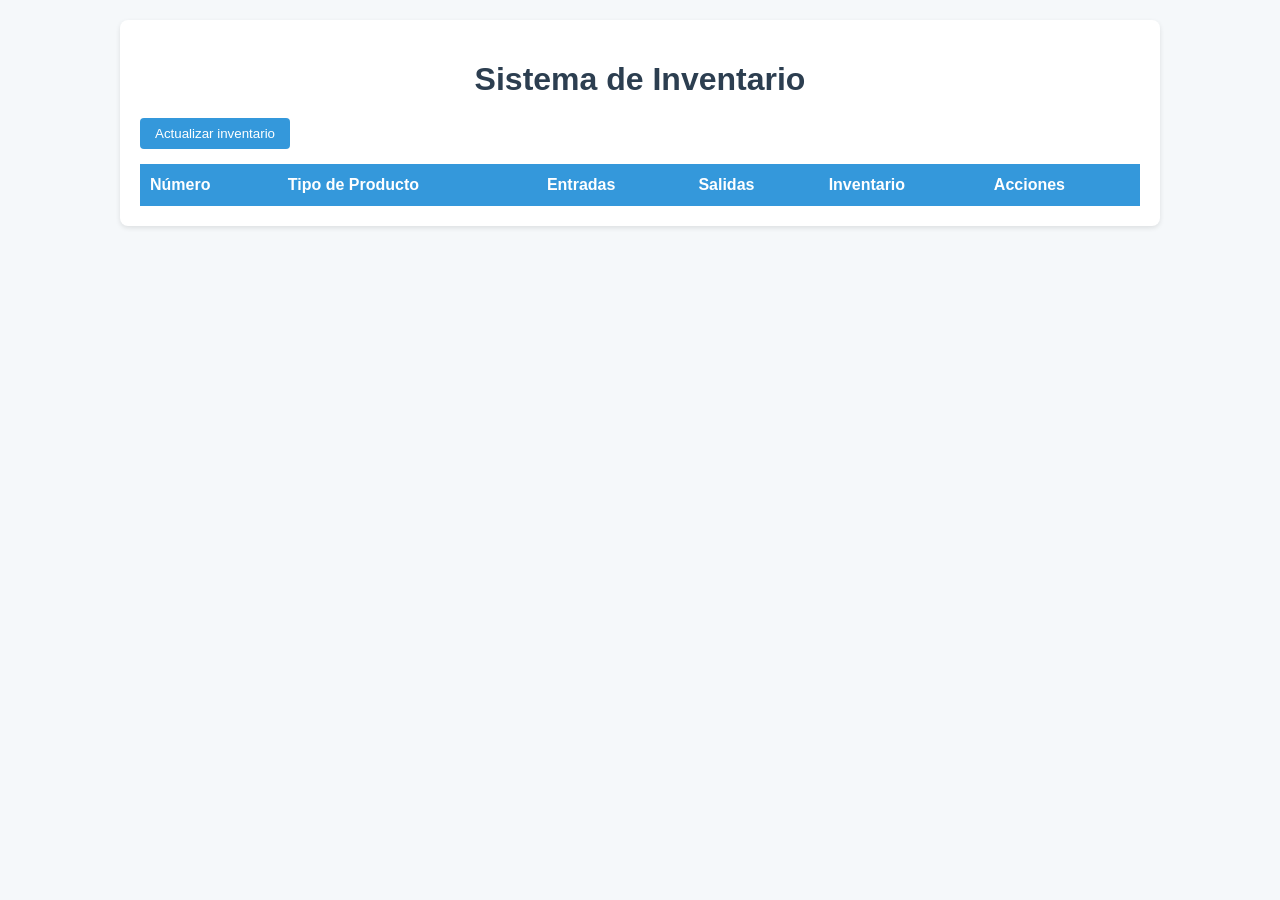
==== commit 2300146b: "Update index.html" ====
--- a/index.html
+++ b/index.html
@@ -4,42 +4,289 @@
     <meta charset="UTF-8">
     <meta name="viewport" content="width=device-width, initial-scale=1.0">
     <title>Sistema de Inventario</title>
-    <link rel="stylesheet" href="styles.css">
+    <style>
+        body {
+            font-family: Arial, sans-serif;
+            margin: 0;
+            padding: 20px;
+            background-color: #f5f8fa;
+        }
+        .container {
+            max-width: 1000px;
+            margin: 0 auto;
+            background: white;
+            border-radius: 8px;
+            box-shadow: 0 2px 5px rgba(0,0,0,0.1);
+            padding: 20px;
+        }
+        h1 {
+            color: #2c3e50;
+            text-align: center;
+            margin-bottom: 20px;
+        }
+        .controls {
+            display: flex;
+            justify-content: space-between;
+            margin-bottom: 15px;
+            align-items: center;
+        }
+        .refresh-btn {
+            background: #3498db;
+            color: white;
+            border: none;
+            padding: 8px 15px;
+            border-radius: 4px;
+            cursor: pointer;
+        }
+        .loading {
+            display: none;
+            color: #7f8c8d;
+            font-style: italic;
+        }
+        table {
+            width: 100%;
+            border-collapse: collapse;
+            margin-top: 15px;
+        }
+        th {
+            background: #3498db;
+            color: white;
+            padding: 12px 10px;
+            text-align: left;
+        }
+        td {
+            padding: 10px;
+            border-bottom: 1px solid #eee;
+        }
+        tr:hover {
+            background-color: #f5f5f5;
+        }
+        .low-stock {
+            color: #e74c3c;
+            font-weight: bold;
+        }
+        .edit-btn {
+            background: #f39c12;
+            color: white;
+            border: none;
+            padding: 5px 10px;
+            border-radius: 3px;
+            cursor: pointer;
+        }
+        .error-message {
+            display: none;
+            background: #e74c3c;
+            color: white;
+            padding: 10px;
+            border-radius: 4px;
+            margin-top: 15px;
+        }
+        .success-message {
+            display: none;
+            background: #2ecc71;
+            color: white;
+            padding: 10px;
+            border-radius: 4px;
+            margin-top: 15px;
+        }
+    </style>
 </head>
 <body>
     <div class="container">
-        <header>
-            <h1>Sistema de Inventario</h1>
-        </header>
-
-        <section class="inventory-section">
-            <div class="controls">
-                <button id="refresh-btn">Actualizar Inventario</button>
-                <div class="loading" id="loading">Cargando...</div>
-            </div>
-            
-            <div class="table-container">
-                <table id="inventory-table">
-                    <thead>
-                        <tr>
-                            <th>Número</th>
-                            <th>Tipo de Producto</th>
-                            <th>Entradas</th>
-                            <th>Salidas</th>
-                            <th>Inventario</th>
-                            <th>Acciones</th>
-                        </tr>
-                    </thead>
-                    <tbody>
-                        <!-- Datos se cargarán aquí -->
-                    </tbody>
-                </table>
-            </div>
-        </section>
-
+        <h1>Sistema de Inventario</h1>
+        
+        <div class="controls">
+            <button class="refresh-btn">Actualizar inventario</button>
+            <div class="loading">Cargando datos...</div>
+        </div>
+        
+        <table id="inventory-table">
+            <thead>
+                <tr>
+                    <th>Número</th>
+                    <th>Tipo de Producto</th>
+                    <th>Entradas</th>
+                    <th>Salidas</th>
+                    <th>Inventario</th>
+                    <th>Acciones</th>
+                </tr>
+            </thead>
+            <tbody>
+                <!-- Datos se cargarán aquí -->
+            </tbody>
+        </table>
+        
         <div class="error-message" id="error-message"></div>
+        <div class="success-message" id="success-message"></div>
     </div>
 
-    <script src="script.js"></script>
+    <script>
+        // Configuración - REEMPLAZA CON TU URL
+        const APPS_SCRIPT_URL = "TU_URL_DE_APPS_SCRIPT";
+        
+        // Elementos del DOM
+        const elements = {
+            tableBody: document.querySelector('#inventory-table tbody'),
+            refreshBtn: document.querySelector('.refresh-btn'),
+            loading: document.querySelector('.loading'),
+            error: document.getElementById('error-message'),
+            success: document.getElementById('success-message')
+        };
+        
+        // Cargar inventario al iniciar
+        document.addEventListener('DOMContentLoaded', loadInventory);
+        
+        // Configurar botón de actualización
+        elements.refreshBtn.addEventListener('click', loadInventory);
+        
+        // Función principal para cargar inventario
+        async function loadInventory() {
+            try {
+                showLoading();
+                hideMessages();
+                
+                const response = await fetch(`${APPS_SCRIPT_URL}?action=getInventory`);
+                
+                if (!response.ok) {
+                    throw new Error('Error al conectar con el servidor');
+                }
+                
+                const data = await response.json();
+                
+                if (!data.success) {
+                    throw new Error(data.message || 'Error en los datos recibidos');
+                }
+                
+                renderInventory(data.inventory);
+            } catch (error) {
+                showError(error.message);
+            } finally {
+                hideLoading();
+            }
+        }
+        
+        // Mostrar datos en la tabla
+        function renderInventory(inventory) {
+            elements.tableBody.innerHTML = '';
+            
+            if (!inventory || inventory.length === 0) {
+                const row = document.createElement('tr');
+                row.innerHTML = '<td colspan="6" style="text-align: center;">No hay productos registrados</td>';
+                elements.tableBody.appendChild(row);
+                return;
+            }
+            
+            inventory.forEach(item => {
+                const row = document.createElement('tr');
+                row.innerHTML = `
+                    <td>${item.numero}</td>
+                    <td>${item.tipo}</td>
+                    <td>${item.entradas}</td>
+                    <td>${item.salidas}</td>
+                    <td class="${item.inventario <= 3 ? 'low-stock' : ''}">${item.inventario}</td>
+                    <td><button class="edit-btn" data-numero="${item.numero}">Editar</button></td>
+                `;
+                elements.tableBody.appendChild(row);
+            });
+            
+            // Configurar eventos de edición
+            setupEditButtons();
+        }
+        
+        // Configurar botones de edición
+        function setupEditButtons() {
+            document.querySelectorAll('.edit-btn').forEach(btn => {
+                btn.addEventListener('click', function() {
+                    const numero = this.getAttribute('data-numero');
+                    editProduct(numero);
+                });
+            });
+        }
+        
+        // Editar producto
+        async function editProduct(numero) {
+            try {
+                // Obtener datos actuales del producto
+                const response = await fetch(`${APPS_SCRIPT_URL}?action=getInventory`);
+                const data = await response.json();
+                
+                if (!data.success) {
+                    throw new Error('No se pudieron obtener los datos del producto');
+                }
+                
+                const producto = data.inventory.find(item => item.numero == numero);
+                if (!producto) {
+                    throw new Error('Producto no encontrado');
+                }
+                
+                // Solicitar nuevos valores
+                const nuevaEntrada = prompt('Entradas actuales: ' + producto.entradas + '\n\nNuevo valor:', producto.entradas);
+                if (nuevaEntrada === null) return;
+                
+                const nuevaSalida = prompt('Salidas actuales: ' + producto.salidas + '\n\nNuevo valor:', producto.salidas);
+                if (nuevaSalida === null) return;
+                
+                const nuevoInventario = prompt('Inventario actual: ' + producto.inventario + '\n\nNuevo valor:', producto.inventario);
+                if (nuevoInventario === null) return;
+                
+                // Validar valores numéricos
+                if (isNaN(nuevaEntrada) throw new Error('Entradas debe ser un número');
+                if (isNaN(nuevaSalida)) throw new Error('Salidas debe ser un número');
+                if (isNaN(nuevoInventario)) throw new Error('Inventario debe ser un número');
+                
+                // Actualizar en Google Sheets
+                const updateResponse = await fetch(APPS_SCRIPT_URL, {
+                    method: 'POST',
+                    headers: { 'Content-Type': 'application/json' },
+                    body: JSON.stringify({
+                        action: "updateInventory",
+                        numero: numero,
+                        entradas: Number(nuevaEntrada),
+                        salidas: Number(nuevaSalida),
+                        inventario: Number(nuevoInventario)
+                    })
+                });
+                
+                const result = await updateResponse.json();
+                
+                if (!result.success) {
+                    throw new Error(result.message || 'Error al actualizar');
+                }
+                
+                // Recargar inventario
+                await loadInventory();
+                showSuccess('Producto actualizado correctamente');
+                
+            } catch (error) {
+                showError(error.message);
+            }
+        }
+        
+        // Funciones auxiliares de UI
+        function showLoading() {
+            elements.loading.style.display = 'block';
+        }
+        
+        function hideLoading() {
+            elements.loading.style.display = 'none';
+        }
+        
+        function showError(message) {
+            elements.error.textContent = message;
+            elements.error.style.display = 'block';
+            setTimeout(() => elements.error.style.display = 'none', 5000);
+        }
+        
+        function showSuccess(message) {
+            elements.success.textContent = message;
+            elements.success.style.display = 'block';
+            setTimeout(() => elements.success.style.display = 'none', 5000);
+        }
+        
+        function hideMessages() {
+            elements.error.style.display = 'none';
+            elements.success.style.display = 'none';
+        }
+    </script>
 </body>
 </html>
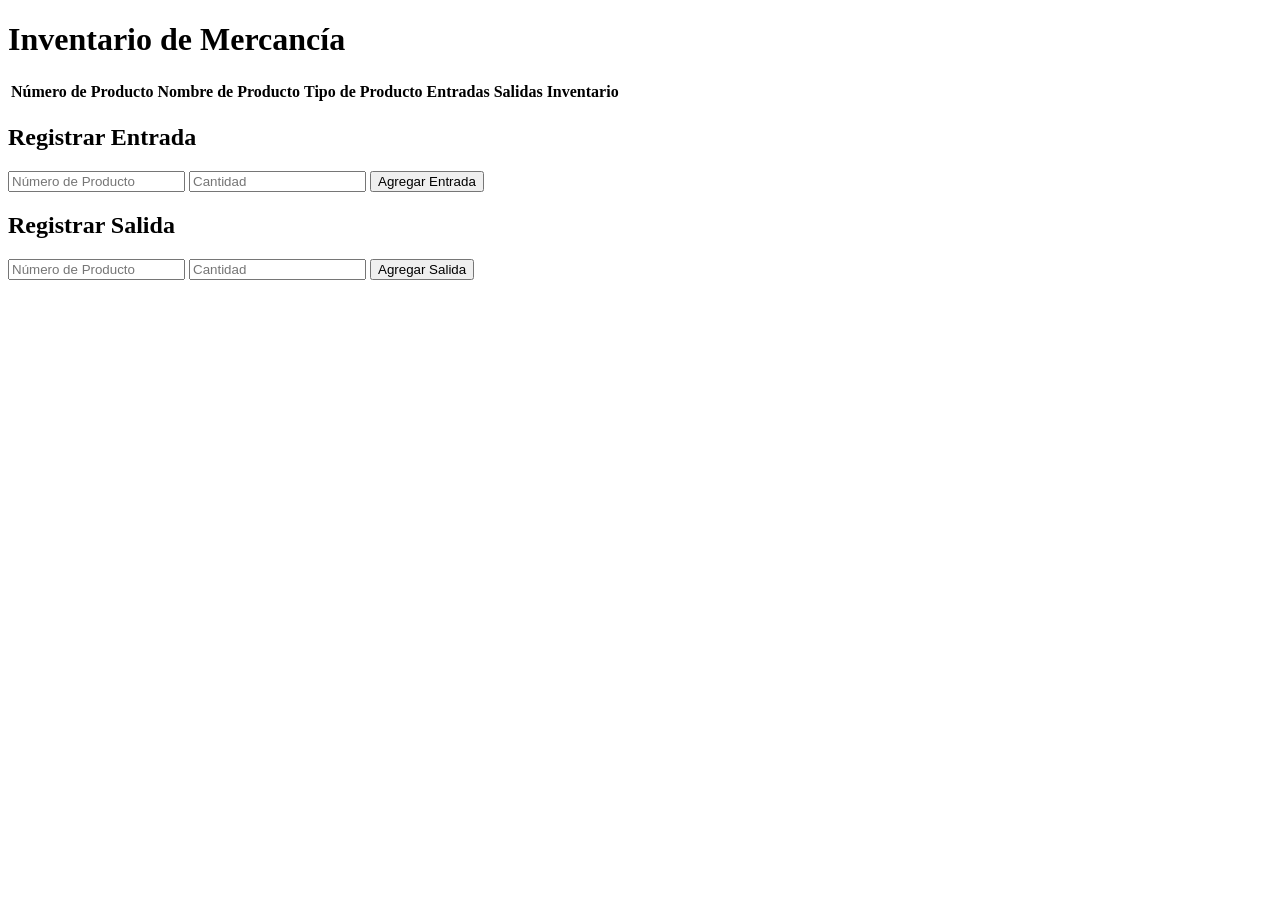
==== commit b7f04ca2: "Update index.html" ====
--- a/index.html
+++ b/index.html
@@ -1,292 +1,44 @@
 <!DOCTYPE html>
 <html lang="es">
 <head>
-    <meta charset="UTF-8">
-    <meta name="viewport" content="width=device-width, initial-scale=1.0">
-    <title>Sistema de Inventario</title>
-    <style>
-        body {
-            font-family: Arial, sans-serif;
-            margin: 0;
-            padding: 20px;
-            background-color: #f5f8fa;
-        }
-        .container {
-            max-width: 1000px;
-            margin: 0 auto;
-            background: white;
-            border-radius: 8px;
-            box-shadow: 0 2px 5px rgba(0,0,0,0.1);
-            padding: 20px;
-        }
-        h1 {
-            color: #2c3e50;
-            text-align: center;
-            margin-bottom: 20px;
-        }
-        .controls {
-            display: flex;
-            justify-content: space-between;
-            margin-bottom: 15px;
-            align-items: center;
-        }
-        .refresh-btn {
-            background: #3498db;
-            color: white;
-            border: none;
-            padding: 8px 15px;
-            border-radius: 4px;
-            cursor: pointer;
-        }
-        .loading {
-            display: none;
-            color: #7f8c8d;
-            font-style: italic;
-        }
-        table {
-            width: 100%;
-            border-collapse: collapse;
-            margin-top: 15px;
-        }
-        th {
-            background: #3498db;
-            color: white;
-            padding: 12px 10px;
-            text-align: left;
-        }
-        td {
-            padding: 10px;
-            border-bottom: 1px solid #eee;
-        }
-        tr:hover {
-            background-color: #f5f5f5;
-        }
-        .low-stock {
-            color: #e74c3c;
-            font-weight: bold;
-        }
-        .edit-btn {
-            background: #f39c12;
-            color: white;
-            border: none;
-            padding: 5px 10px;
-            border-radius: 3px;
-            cursor: pointer;
-        }
-        .error-message {
-            display: none;
-            background: #e74c3c;
-            color: white;
-            padding: 10px;
-            border-radius: 4px;
-            margin-top: 15px;
-        }
-        .success-message {
-            display: none;
-            background: #2ecc71;
-            color: white;
-            padding: 10px;
-            border-radius: 4px;
-            margin-top: 15px;
-        }
-    </style>
+  <meta charset="UTF-8">
+  <meta name="viewport" content="width=device-width, initial-scale=1.0">
+  <title>Inventario</title>
+  <link rel="stylesheet" href="estilo.css">
 </head>
 <body>
-    <div class="container">
-        <h1>Sistema de Inventario</h1>
-        
-        <div class="controls">
-            <button class="refresh-btn">Actualizar inventario</button>
-            <div class="loading">Cargando datos...</div>
-        </div>
-        
-        <table id="inventory-table">
-            <thead>
-                <tr>
-                    <th>Número</th>
-                    <th>Tipo de Producto</th>
-                    <th>Entradas</th>
-                    <th>Salidas</th>
-                    <th>Inventario</th>
-                    <th>Acciones</th>
-                </tr>
-            </thead>
-            <tbody>
-                <!-- Datos se cargarán aquí -->
-            </tbody>
-        </table>
-        
-        <div class="error-message" id="error-message"></div>
-        <div class="success-message" id="success-message"></div>
-    </div>
+  <h1>Inventario de Mercancía</h1>
 
-    <script>
-        // Configuración - REEMPLAZA CON TU URL
-        const APPS_SCRIPT_URL = "TU_URL_DE_APPS_SCRIPT";
-        
-        // Elementos del DOM
-        const elements = {
-            tableBody: document.querySelector('#inventory-table tbody'),
-            refreshBtn: document.querySelector('.refresh-btn'),
-            loading: document.querySelector('.loading'),
-            error: document.getElementById('error-message'),
-            success: document.getElementById('success-message')
-        };
-        
-        // Cargar inventario al iniciar
-        document.addEventListener('DOMContentLoaded', loadInventory);
-        
-        // Configurar botón de actualización
-        elements.refreshBtn.addEventListener('click', loadInventory);
-        
-        // Función principal para cargar inventario
-        async function loadInventory() {
-            try {
-                showLoading();
-                hideMessages();
-                
-                const response = await fetch(`${APPS_SCRIPT_URL}?action=getInventory`);
-                
-                if (!response.ok) {
-                    throw new Error('Error al conectar con el servidor');
-                }
-                
-                const data = await response.json();
-                
-                if (!data.success) {
-                    throw new Error(data.message || 'Error en los datos recibidos');
-                }
-                
-                renderInventory(data.inventory);
-            } catch (error) {
-                showError(error.message);
-            } finally {
-                hideLoading();
-            }
-        }
-        
-        // Mostrar datos en la tabla
-        function renderInventory(inventory) {
-            elements.tableBody.innerHTML = '';
-            
-            if (!inventory || inventory.length === 0) {
-                const row = document.createElement('tr');
-                row.innerHTML = '<td colspan="6" style="text-align: center;">No hay productos registrados</td>';
-                elements.tableBody.appendChild(row);
-                return;
-            }
-            
-            inventory.forEach(item => {
-                const row = document.createElement('tr');
-                row.innerHTML = `
-                    <td>${item.numero}</td>
-                    <td>${item.tipo}</td>
-                    <td>${item.entradas}</td>
-                    <td>${item.salidas}</td>
-                    <td class="${item.inventario <= 3 ? 'low-stock' : ''}">${item.inventario}</td>
-                    <td><button class="edit-btn" data-numero="${item.numero}">Editar</button></td>
-                `;
-                elements.tableBody.appendChild(row);
-            });
-            
-            // Configurar eventos de edición
-            setupEditButtons();
-        }
-        
-        // Configurar botones de edición
-        function setupEditButtons() {
-            document.querySelectorAll('.edit-btn').forEach(btn => {
-                btn.addEventListener('click', function() {
-                    const numero = this.getAttribute('data-numero');
-                    editProduct(numero);
-                });
-            });
-        }
-        
-        // Editar producto
-        async function editProduct(numero) {
-            try {
-                // Obtener datos actuales del producto
-                const response = await fetch(`${APPS_SCRIPT_URL}?action=getInventory`);
-                const data = await response.json();
-                
-                if (!data.success) {
-                    throw new Error('No se pudieron obtener los datos del producto');
-                }
-                
-                const producto = data.inventory.find(item => item.numero == numero);
-                if (!producto) {
-                    throw new Error('Producto no encontrado');
-                }
-                
-                // Solicitar nuevos valores
-                const nuevaEntrada = prompt('Entradas actuales: ' + producto.entradas + '\n\nNuevo valor:', producto.entradas);
-                if (nuevaEntrada === null) return;
-                
-                const nuevaSalida = prompt('Salidas actuales: ' + producto.salidas + '\n\nNuevo valor:', producto.salidas);
-                if (nuevaSalida === null) return;
-                
-                const nuevoInventario = prompt('Inventario actual: ' + producto.inventario + '\n\nNuevo valor:', producto.inventario);
-                if (nuevoInventario === null) return;
-                
-                // Validar valores numéricos
-                if (isNaN(nuevaEntrada) throw new Error('Entradas debe ser un número');
-                if (isNaN(nuevaSalida)) throw new Error('Salidas debe ser un número');
-                if (isNaN(nuevoInventario)) throw new Error('Inventario debe ser un número');
-                
-                // Actualizar en Google Sheets
-                const updateResponse = await fetch(APPS_SCRIPT_URL, {
-                    method: 'POST',
-                    headers: { 'Content-Type': 'application/json' },
-                    body: JSON.stringify({
-                        action: "updateInventory",
-                        numero: numero,
-                        entradas: Number(nuevaEntrada),
-                        salidas: Number(nuevaSalida),
-                        inventario: Number(nuevoInventario)
-                    })
-                });
-                
-                const result = await updateResponse.json();
-                
-                if (!result.success) {
-                    throw new Error(result.message || 'Error al actualizar');
-                }
-                
-                // Recargar inventario
-                await loadInventory();
-                showSuccess('Producto actualizado correctamente');
-                
-            } catch (error) {
-                showError(error.message);
-            }
-        }
-        
-        // Funciones auxiliares de UI
-        function showLoading() {
-            elements.loading.style.display = 'block';
-        }
-        
-        function hideLoading() {
-            elements.loading.style.display = 'none';
-        }
-        
-        function showError(message) {
-            elements.error.textContent = message;
-            elements.error.style.display = 'block';
-            setTimeout(() => elements.error.style.display = 'none', 5000);
-        }
-        
-        function showSuccess(message) {
-            elements.success.textContent = message;
-            elements.success.style.display = 'block';
-            setTimeout(() => elements.success.style.display = 'none', 5000);
-        }
-        
-        function hideMessages() {
-            elements.error.style.display = 'none';
-            elements.success.style.display = 'none';
-        }
-    </script>
+  <table>
+    <thead>
+      <tr>
+        <th>Número de Producto</th>
+        <th>Nombre de Producto</th>
+        <th>Tipo de Producto</th>
+        <th>Entradas</th>
+        <th>Salidas</th>
+        <th>Inventario</th>
+      </tr>
+    </thead>
+    <tbody id="inventory-table">
+      <!-- Datos cargados dinámicamente -->
+    </tbody>
+  </table>
+
+  <h2>Registrar Entrada</h2>
+  <form id="entrada-form">
+    <input type="text" id="numeroProductoEntrada" placeholder="Número de Producto" required>
+    <input type="number" id="cantidadEntrada" placeholder="Cantidad" required>
+    <button type="submit">Agregar Entrada</button>
+  </form>
+
+  <h2>Registrar Salida</h2>
+  <form id="salida-form">
+    <input type="text" id="numeroProductoSalida" placeholder="Número de Producto" required>
+    <input type="number" id="cantidadSalida" placeholder="Cantidad" required>
+    <button type="submit">Agregar Salida</button>
+  </form>
+
+  <script src="script.js"></script>
 </body>
 </html>
